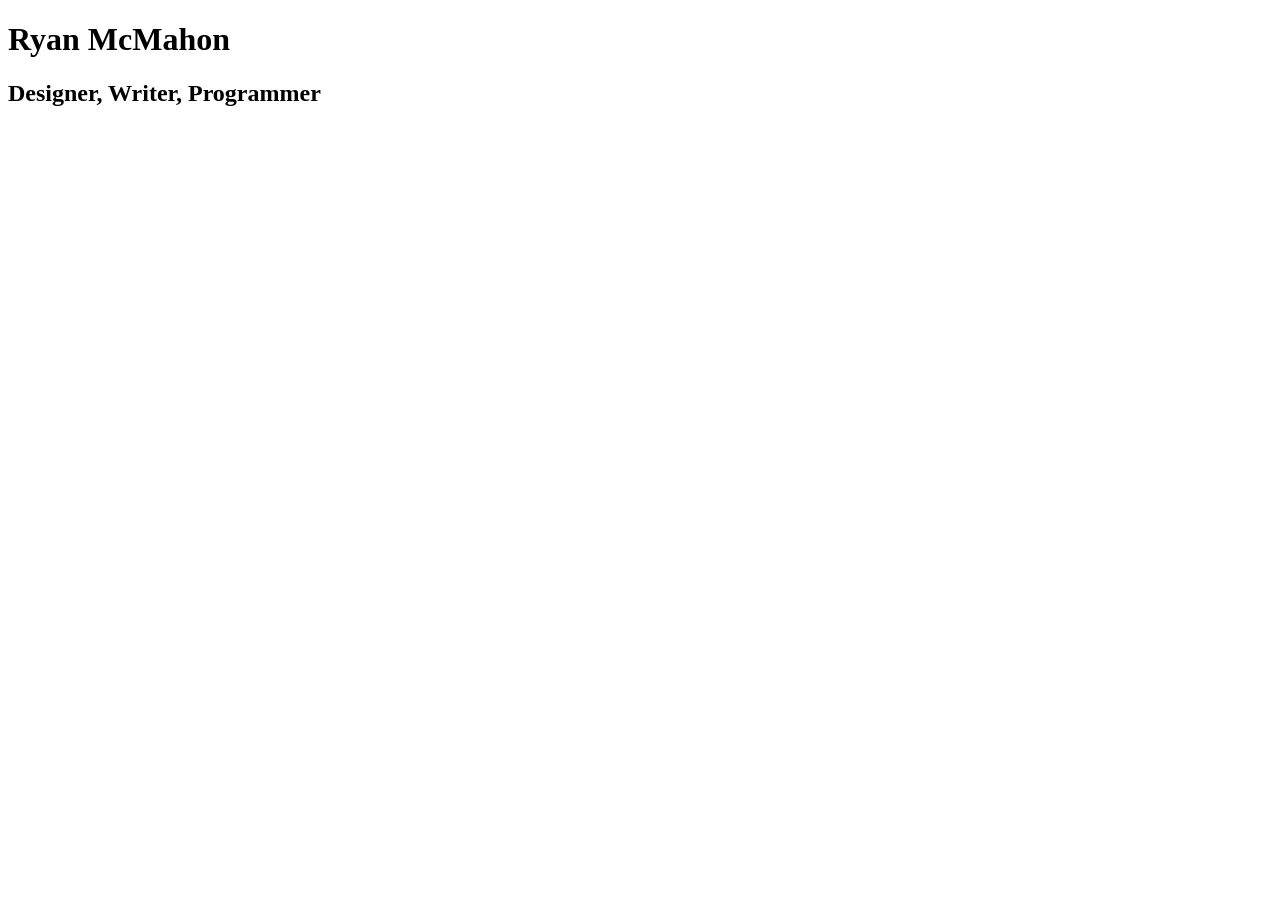
==== docs/index.html @ 81633d3b "reoganized" ====
<!DOCTYPE html>

<html lang="en">
  <head>
    <meta charset="UTF-8">
    <title>Portfolio of Ryan McMahon</title>
  </head>
  <body>
    <h1>Ryan McMahon</h1>
    <h2>Designer, Writer, Programmer</h2>
  </body>
</html>
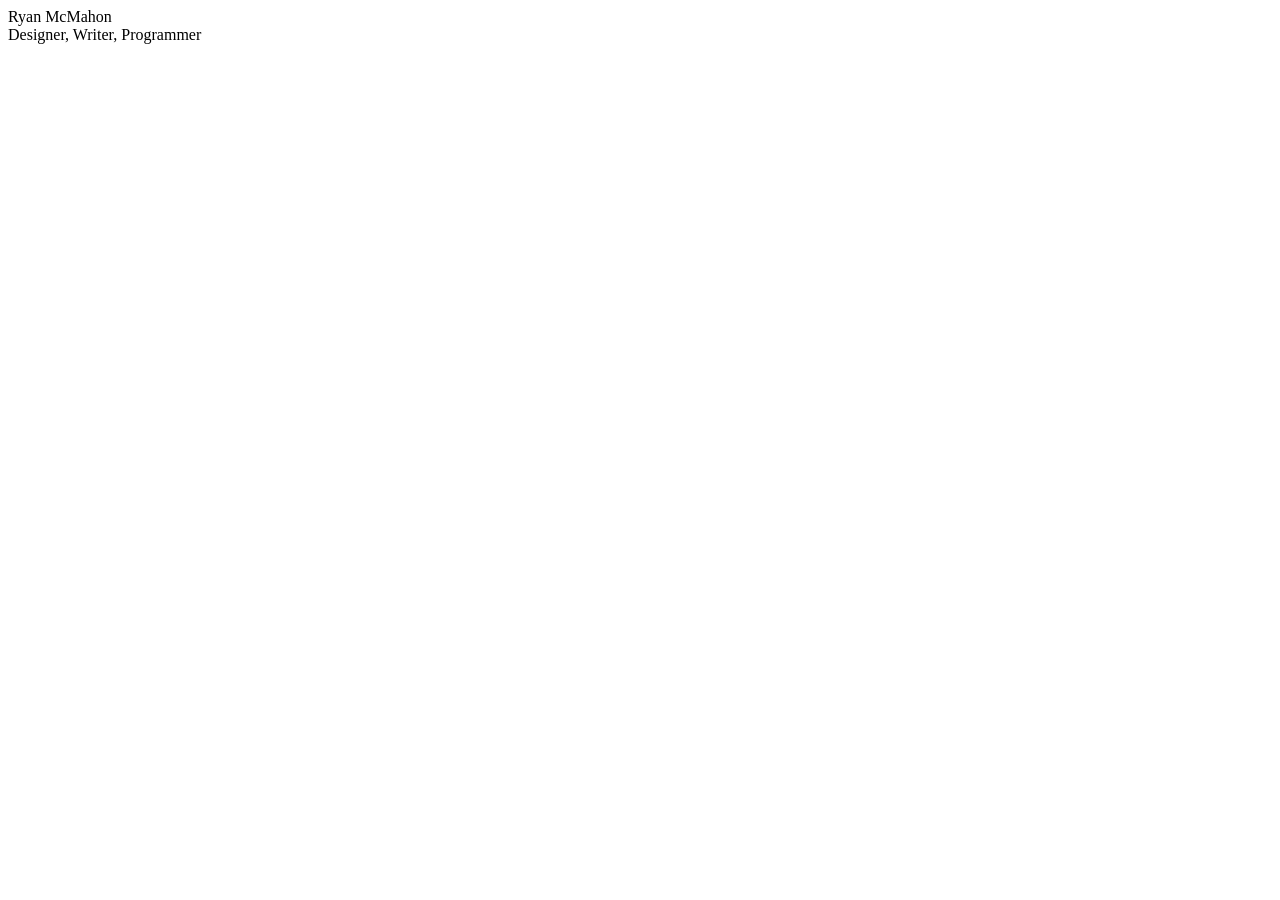
==== commit 186b124c: "stylesheet connected" ====
--- a/docs/index.html
+++ b/docs/index.html
@@ -1,8 +1,8 @@
 <!DOCTYPE html>
-
 <html lang="en">
   <head>
     <meta charset="UTF-8">
+    <link rel="stylesheet" href="style.css">
     <title>Portfolio of Ryan McMahon</title>
   </head>
   <body>
--- a/docs/style.css
+++ b/docs/style.css
@@ -0,0 +1,13 @@
+@font-face{
+	font-family:"Articulat";
+	src: url(/fonts/Articulat CF Bold.ttf);
+}
+
+h1, h2, p {
+	margin: 0;
+	padding: 0;
+	border: 0;
+	font-size: 100%;
+	font: inherit;
+	vertical-align: baseline;
+}
